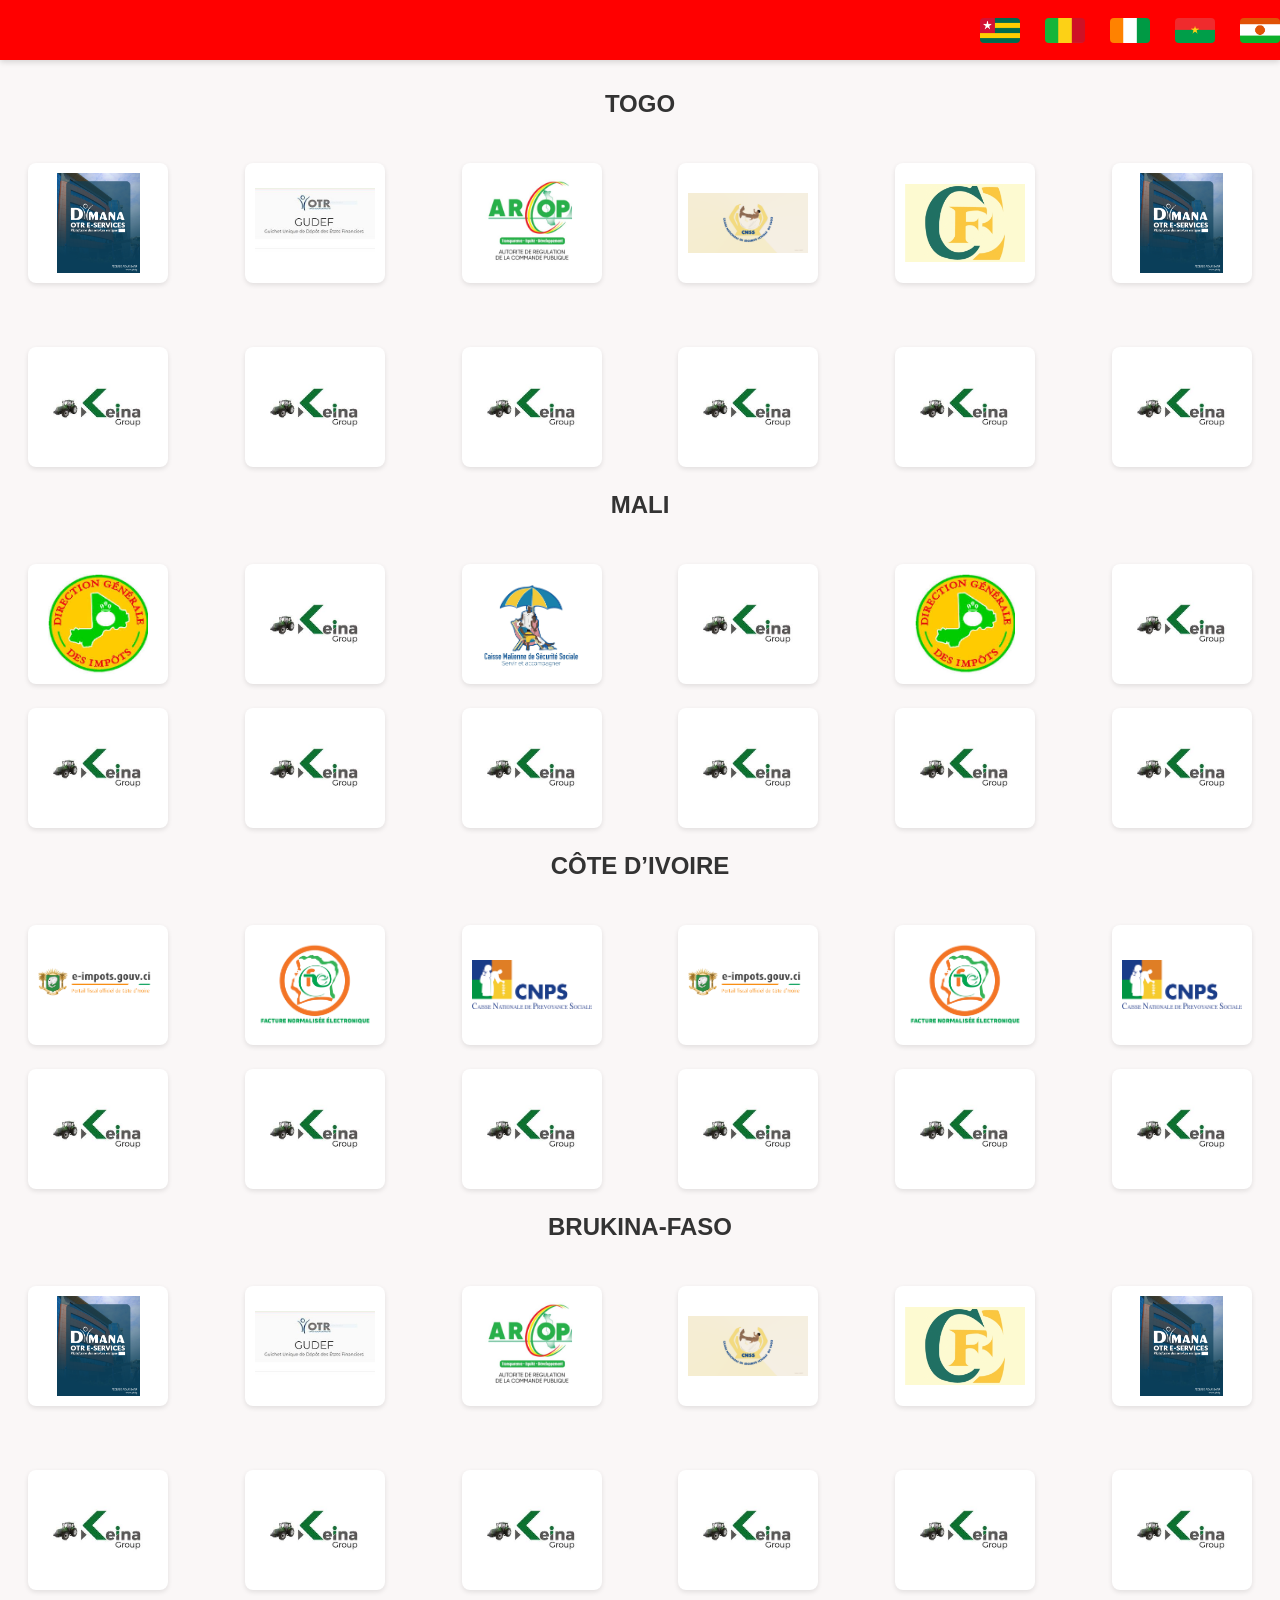
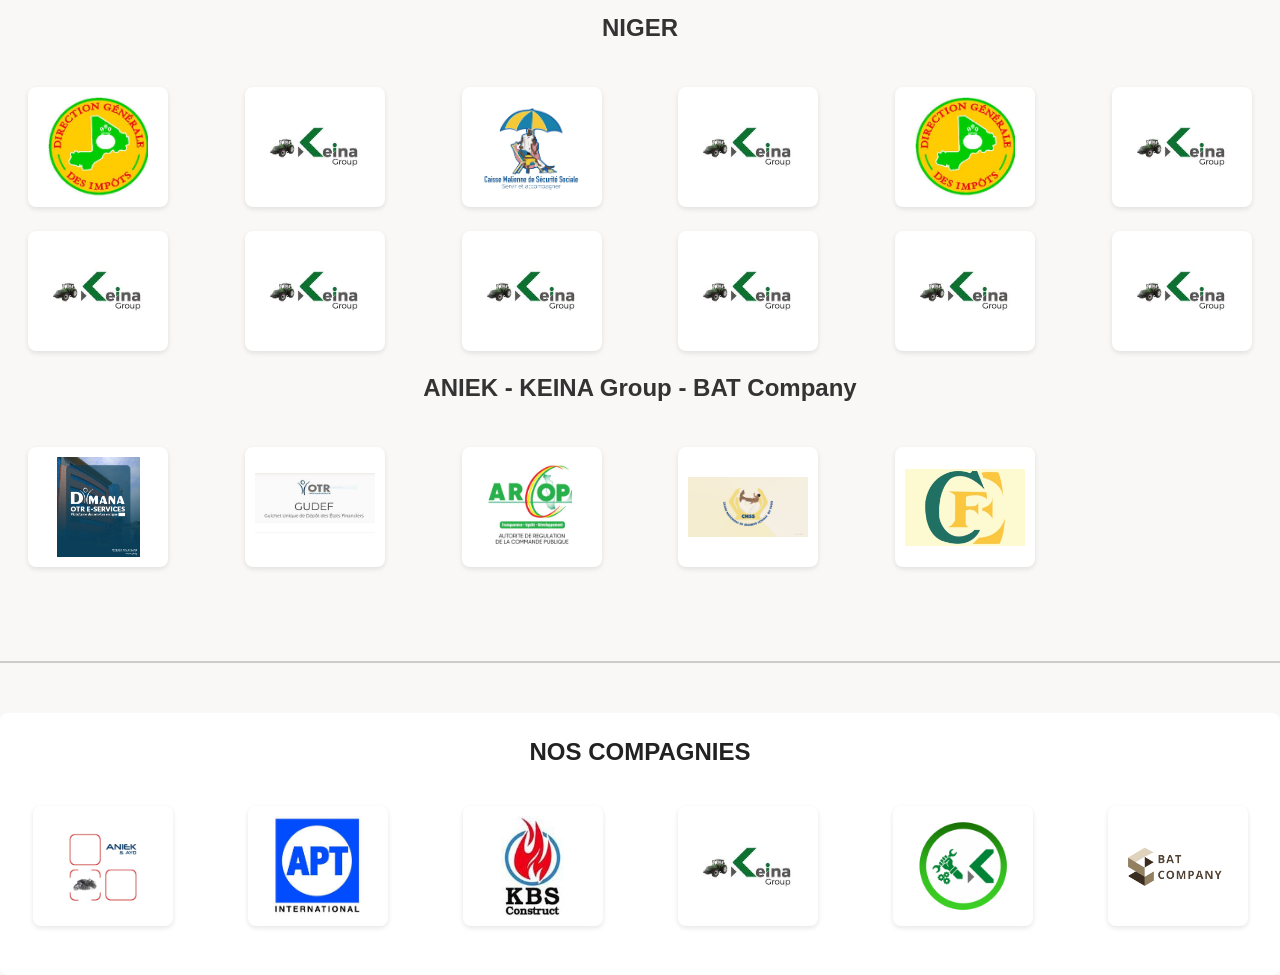
==== public/index.html @ 9acc93b3 "Ajout du dossier public" ====
<!DOCTYPE html>
<html lang="fr">
<head>
    <meta charset="UTF-8">
    <meta name="viewport" content="width=device-width, initial-scale=1.0">
    <title>ANIEK Group Services</title>
    <link rel="stylesheet" href="styles.css">
    <link rel="preconnect" href="https://fonts.googleapis.com">
   <link rel="preconnect" href="https://fonts.gstatic.com" crossorigin>
   <link href="https://fonts.googleapis.com/css2?family=Manrope:wght@200..800&family=Montserrat:ital,wght@0,100..900;1,100..900&display=swap" 
      rel="stylesheet">
</head>
<body>
    <nav class="nav_menu">
        <ul>
            
            <li><a href="#" onclick="showSection('togo')" title="Afficher les services au Togo" aria-label="Togo"><img src="image/togo.png" alt="TOGO" class="flag"></a></li>
            <li><a href="#" onclick="showSection('mali')" title="Afficher les services au Mali" aria-label="Mali"><img src="image/drapoMali.png" alt="MALI" class="flag"></a></li>
            <li><a href="#" onclick="showSection('cote-d-ivoire')" title="Afficher les services en Côte d'Ivoire" aria-label="Côte d'Ivoire"> <img src="image/CI.png" alt="CÔTE D’IVOIRE" class="flag"></a></li>
            <li><a href="#" onclick="showSection('brukina-faso')" title="Afficher les services au brukina-faso" aria-label="brukina-faso"><img src="image/burkina-faso.jpg" alt="burkina-faso" class="flag"></a></li>
            <li><a href="#" onclick="showSection('niger')" title="Afficher les services au niger" aria-label="niger"><img src="image/niger.jpg" alt="niger" class="flag"></a></li>
            
        </ul>
    </nav>
      <main>

    
    <!-- Vue d'ensemble -->
    <section id="overview" class="country">
         <h2>TOGO</h2>
            <div class="companies">
                
            <div class="service">
                <a href="https://dimana.otr.tg/ETaxe/faces/authentification?_adf.ctrl-state=16erzj2ztf_3" target="_blank"><img src="image/img1.png" 
                    alt="OTR DIMANA" title="Accéder au portail OTR DIMANA"></a></div>
               
                <div class="service">
                    <a href="https://gudef.otr.tg/" target="_blank"> <img src="image/gudef.jpg" 
                        alt="OTR GUDEF" title="Accéder au portail de GUDEF"> </a>
                </div>
                
                <div class="service">
                    <a href="https://passe.arcop.tg/publics/lite-egp" target="_blank"><img src="image/arcop.jpg" 
                        alt="ARCOP" title="Accéder au portail d'ARCOP"></a>
                </div>
                
                <div class="service">
                    <a href="https://services.cnss.tg/services/login" target="_blank">
                        <img src="image/cnss.png" alt="CNSS" title="Accéder au portail de la CNSS"></a>
                </div>
                
                <div class="service">
                    <a href="https://www.cfetogo.tg/portail_cfe.html" target="_blank">
                        <img src="image/cfe.png" alt="CFE" title="Accéder au portail du CFE" ></a>
                </div>
                
                <div class="service">
                    <a href="https://dimana.otr.tg/ETaxe/faces/authentification?_adf.ctrl-state=16erzj2ztf_3" target="_blank"><img src="image/img1.png" alt="OTR DIMANA"></a>
                </div>
                
                <div class="company">
                    <a href="https://www.keinagroup.com/" target="_blank"><img src="image/keinagroup.jpeg" alt="GMS"></a>
                </div>
               <div class="company">
                    <a href="https://www.keinagroup.com/" target="_blank"><img src="image/keinagroup.jpeg" alt="GMS"></a>
                </div>
                
               <div class="company">
                    <a href="https://www.keinagroup.com/" target="_blank"><img src="image/keinagroup.jpeg" alt="GMS"></a>
                </div>
                <div class="company">
                    <a href="https://www.keinagroup.com/" target="_blank"><img src="image/keinagroup.jpeg" alt="GMS"></a>
                </div>
                 <div class="company">
                    <a href="https://www.keinagroup.com/" target="_blank"><img src="image/keinagroup.jpeg" alt="GMS"></a>
                </div>
                
                <div class="company">
                    <a href="https://www.keinagroup.com/" target="_blank"><img src="image/keinagroup.jpeg" alt="GMS"></a>
                </div>
            </div>

          <h2>MALI</h2>
            <div class="companies">
                <div class="company">
                    <a href="https://www.dgi.gouv.ml/" target="_blank"> <img src="image/dgi_mali.jpeg" alt="DGI Mali" 
                        title="Accéder au portail OTR DIMANA"></a>
                </div>

                <div class="company">
                    <a href="https://www.keinagroup.com/" target="_blank"><img src="image/keinagroup.jpeg" alt="GMS"></a>
                </div>
                
                <div class="company">
                    <a href="https://www.dgi.gouv.ml/" target="_blank"><img src="image/cmss.png" alt="cmss"></a>
                </div>
                
                <div class="company">
                    <a href="https://www.keinagroup.com/" target="_blank"><img src="image/keinagroup.jpeg" alt="GMS"></a>
                </div>
                
                <div class="company">
                    <a href="https://www.dgi.gouv.ml/" target="_blank"><img src="image/dgi_mali.jpeg" alt="DGI Mali"></a>
                </div>
                
                <div class="company">
                    <a href="https://www.keinagroup.com/" target="_blank"><img src="image/keinagroup.jpeg" alt="GMS"></a>
                </div>
               
                <div class="company">
                    <a href="https://www.keinagroup.com/" target="_blank"><img src="image/keinagroup.jpeg" alt="GMS"></a>
                </div>
               <div class="company">
                    <a href="https://www.keinagroup.com/" target="_blank"><img src="image/keinagroup.jpeg" alt="GMS"></a>
                </div>
                
               <div class="company">
                    <a href="https://www.keinagroup.com/" target="_blank"><img src="image/keinagroup.jpeg" alt="GMS"></a>
                </div>
                <div class="company">
                    <a href="https://www.keinagroup.com/" target="_blank"><img src="image/keinagroup.jpeg" alt="GMS"></a>
                </div>
                 <div class="company">
                    <a href="https://www.keinagroup.com/" target="_blank"><img src="image/keinagroup.jpeg" alt="GMS"></a>
                </div>
                
                <div class="company">
                    <a href="https://www.keinagroup.com/" target="_blank"><img src="image/keinagroup.jpeg" alt="GMS"></a>
                </div>
            </div>

         <h2>CÔTE D’IVOIRE</h2>
            <div class="companies">
                <div class="company">
                    <a href="https://e-impots.gouv.ci/" target="_blank"><img src="image/e-impots.png"
                         alt="DGI"></a>
                </div>
                <div class="company">
                    <a href="https://www.services.fne.dgi.gouv.ci/fr/login" target="_blank"><img src="image/fne.png" alt="FNE"></a>
                </div>
                <div class="company">
                    <a href="https://e.cnps.ci/" target="_blank"><img src="image/cnss.ci.png" alt="CNSS"></a>
                </div>
                <div class="company">
                    <a href="https://e-impots.gouv.ci/" target="_blank"><img src="image/e-impots.png" alt="DGI"></a>
                </div>
                <div class="company">
                    <a href="https://www.services.fne.dgi.gouv.ci/fr/login" target="_blank"><img src="image/fne.png" alt="FNE"></a>
                </div>
                <div class="company">
                    <a href="https://e.cnps.ci/" target="_blank"><img src="image/cnss.ci.png" alt="CNSS"></a>
                </div>
                 <div class="company">
                    <a href="https://www.keinagroup.com/" target="_blank"><img src="image/keinagroup.jpeg" alt="GMS"></a>
                </div>
               <div class="company">
                    <a href="https://www.keinagroup.com/" target="_blank"><img src="image/keinagroup.jpeg" alt="GMS"></a>
                </div>
                
               <div class="company">
                    <a href="https://www.keinagroup.com/" target="_blank"><img src="image/keinagroup.jpeg" alt="GMS"></a>
                </div>
                <div class="company">
                    <a href="https://www.keinagroup.com/" target="_blank"><img src="image/keinagroup.jpeg" alt="GMS"></a>
                </div>
                 <div class="company">
                    <a href="https://www.keinagroup.com/" target="_blank"><img src="image/keinagroup.jpeg" alt="GMS"></a>
                </div>
                
                <div class="company">
                    <a href="https://www.keinagroup.com/" target="_blank"><img src="image/keinagroup.jpeg" alt="GMS"></a>
                </div>
            </div>

             <h2>BRUKINA-FASO</h2>
            <div class="companies">
                
            <div class="service">
                <a href="https://dimana.otr.tg/ETaxe/faces/authentification?_adf.ctrl-state=16erzj2ztf_3" target="_blank"><img src="image/img1.png" 
                    alt="OTR DIMANA" title="Accéder au portail OTR DIMANA"></a></div>
               
                <div class="service">
                    <a href="https://gudef.otr.tg/" target="_blank"> <img src="image/gudef.jpg" 
                        alt="OTR GUDEF" title="Accéder au portail de GUDEF"> </a>
                </div>
                
                <div class="service">
                    <a href="https://passe.arcop.tg/publics/lite-egp" target="_blank"><img src="image/arcop.jpg" 
                        alt="ARCOP" title="Accéder au portail d'ARCOP"></a>
                </div>
                
                <div class="service">
                    <a href="https://services.cnss.tg/services/login" target="_blank">
                        <img src="image/cnss.png" alt="CNSS" title="Accéder au portail de la CNSS"></a>
                </div>
                
                <div class="service">
                    <a href="https://www.cfetogo.tg/portail_cfe.html" target="_blank">
                        <img src="image/cfe.png" alt="CFE" title="Accéder au portail du CFE" ></a>
                </div>
                
                <div class="service">
                    <a href="https://dimana.otr.tg/ETaxe/faces/authentification?_adf.ctrl-state=16erzj2ztf_3" target="_blank"><img src="image/img1.png" alt="OTR DIMANA"></a>
                </div>
                
                <div class="company">
                    <a href="https://www.keinagroup.com/" target="_blank"><img src="image/keinagroup.jpeg" alt="GMS"></a>
                </div>
               <div class="company">
                    <a href="https://www.keinagroup.com/" target="_blank"><img src="image/keinagroup.jpeg" alt="GMS"></a>
                </div>
                
               <div class="company">
                    <a href="https://www.keinagroup.com/" target="_blank"><img src="image/keinagroup.jpeg" alt="GMS"></a>
                </div>
                <div class="company">
                    <a href="https://www.keinagroup.com/" target="_blank"><img src="image/keinagroup.jpeg" alt="GMS"></a>
                </div>
                 <div class="company">
                    <a href="https://www.keinagroup.com/" target="_blank"><img src="image/keinagroup.jpeg" alt="GMS"></a>
                </div>
                
                <div class="company">
                    <a href="https://www.keinagroup.com/" target="_blank"><img src="image/keinagroup.jpeg" alt="GMS"></a>
                </div>
            </div>

             <h2>NIGER</h2>
            <div class="companies">
                <div class="company">
                    <a href="https://www.dgi.gouv.ml/" target="_blank"> <img src="image/dgi_mali.jpeg" alt="DGI Mali" 
                        title="Accéder au portail OTR DIMANA"></a>
                </div>

                <div class="company">
                    <a href="https://www.keinagroup.com/" target="_blank"><img src="image/keinagroup.jpeg" alt="GMS"></a>
                </div>
                
                <div class="company">
                    <a href="https://www.dgi.gouv.ml/" target="_blank"><img src="image/cmss.png" alt="cmss"></a>
                </div>
                
                <div class="company">
                    <a href="https://www.keinagroup.com/" target="_blank"><img src="image/keinagroup.jpeg" alt="GMS"></a>
                </div>
                
                <div class="company">
                    <a href="https://www.dgi.gouv.ml/" target="_blank"><img src="image/dgi_mali.jpeg" alt="DGI Mali"></a>
                </div>
                
                <div class="company">
                    <a href="https://www.keinagroup.com/" target="_blank"><img src="image/keinagroup.jpeg" alt="GMS"></a>
                </div>
               
                <div class="company">
                    <a href="https://www.keinagroup.com/" target="_blank"><img src="image/keinagroup.jpeg" alt="GMS"></a>
                </div>
               <div class="company">
                    <a href="https://www.keinagroup.com/" target="_blank"><img src="image/keinagroup.jpeg" alt="GMS"></a>
                </div>
                
               <div class="company">
                    <a href="https://www.keinagroup.com/" target="_blank"><img src="image/keinagroup.jpeg" alt="GMS"></a>
                </div>
                <div class="company">
                    <a href="https://www.keinagroup.com/" target="_blank"><img src="image/keinagroup.jpeg" alt="GMS"></a>
                </div>
                 <div class="company">
                    <a href="https://www.keinagroup.com/" target="_blank"><img src="image/keinagroup.jpeg" alt="GMS"></a>
                </div>
                
                <div class="company">
                    <a href="https://www.keinagroup.com/" target="_blank"><img src="image/keinagroup.jpeg" alt="GMS"></a>
                </div>
            </div>

         <h2>ANIEK - KEINA Group - BAT Company</h2>
            <div class="services">
                <div class="service"><img src="image/img1.png" alt="OTR DIMANA"></div>
                <div class="service"><img src="image/gudef.jpg" alt="OTR GUDEF"></div>
                <div class="service"><img src="image/arcop.jpg" alt="DRCUP"></div>
                <div class="service"><img src="image/cnss.png" alt="CNSS"></div>
                <div class="service"><img src="image/cfe.png" alt="CFE"></div>
            </div>
    </section>

    <!-- Section Togo -->
    <section id="togo" class="country" style="display: none;">
        <h2>TOGO</h2>
            <div class="companies">
                
            <div class="service">
                <a href="https://dimana.otr.tg/ETaxe/faces/authentification?_adf.ctrl-state=16erzj2ztf_3" target="_blank"><img src="image/img1.png" 
                    alt="OTR DIMANA" title="Accéder au portail OTR DIMANA"></a></div>
               
                <div class="service">
                    <a href="https://gudef.otr.tg/" target="_blank"> <img src="image/gudef.jpg" 
                        alt="OTR GUDEF" title="Accéder au portail de GUDEF"> </a>
                </div>
                
                <div class="service">
                    <a href="https://passe.arcop.tg/publics/lite-egp" target="_blank"><img src="image/arcop.jpg" 
                        alt="ARCOP" title="Accéder au portail d'ARCOP"></a>
                </div>
                
                <div class="service">
                    <a href="https://services.cnss.tg/services/login" target="_blank">
                        <img src="image/cnss.png" alt="CNSS" title="Accéder au portail de la CNSS"></a>
                </div>
                
                <div class="service">
                    <a href="https://www.cfetogo.tg/portail_cfe.html" target="_blank">
                        <img src="image/cfe.png" alt="CFE" title="Accéder au portail du CFE" ></a>
                </div>
                
                <div class="service">
                    <a href="https://dimana.otr.tg/ETaxe/faces/authentification?_adf.ctrl-state=16erzj2ztf_3" target="_blank"><img src="image/img1.png" alt="OTR DIMANA"></a>
                </div>
                
                <div class="company">
                    <a href="https://www.keinagroup.com/" target="_blank"><img src="image/keinagroup.jpeg" alt="GMS"></a>
                </div>
               <div class="company">
                    <a href="https://www.keinagroup.com/" target="_blank"><img src="image/keinagroup.jpeg" alt="GMS"></a>
                </div>
                
               <div class="company">
                    <a href="https://www.keinagroup.com/" target="_blank"><img src="image/keinagroup.jpeg" alt="GMS"></a>
                </div>
                <div class="company">
                    <a href="https://www.keinagroup.com/" target="_blank"><img src="image/keinagroup.jpeg" alt="GMS"></a>
                </div>
                 <div class="company">
                    <a href="https://www.keinagroup.com/" target="_blank"><img src="image/keinagroup.jpeg" alt="GMS"></a>
                </div>
                
                <div class="company">
                    <a href="https://www.keinagroup.com/" target="_blank"><img src="image/keinagroup.jpeg" alt="GMS"></a>
                </div>
            </div>
    </section>

    <!-- Section Mali -->
    <section id="mali" class="country" style="display: none;">
          <h2>MALI</h2>
            <div class="companies">
                <div class="company">
                    <a href="https://www.dgi.gouv.ml/" target="_blank"> <img src="image/dgi_mali.jpeg" alt="DGI Mali" 
                        title="Accéder au portail OTR DIMANA"></a>
                </div>

                <div class="company">
                    <a href="https://www.keinagroup.com/" target="_blank"><img src="image/keinagroup.jpeg" alt="GMS"></a>
                </div>
                
                <div class="company">
                    <a href="https://www.dgi.gouv.ml/" target="_blank"><img src="image/cmss.png" alt="cmss"></a>
                </div>
                
                <div class="company">
                    <a href="https://www.keinagroup.com/" target="_blank"><img src="image/keinagroup.jpeg" alt="GMS"></a>
                </div>
                
                <div class="company">
                    <a href="https://www.dgi.gouv.ml/" target="_blank"><img src="image/dgi_mali.jpeg" alt="DGI Mali"></a>
                </div>
                
                <div class="company">
                    <a href="https://www.keinagroup.com/" target="_blank"><img src="image/keinagroup.jpeg" alt="GMS"></a>
                </div>
               
                <div class="company">
                    <a href="https://www.keinagroup.com/" target="_blank"><img src="image/keinagroup.jpeg" alt="GMS"></a>
                </div>
               <div class="company">
                    <a href="https://www.keinagroup.com/" target="_blank"><img src="image/keinagroup.jpeg" alt="GMS"></a>
                </div>
                
               <div class="company">
                    <a href="https://www.keinagroup.com/" target="_blank"><img src="image/keinagroup.jpeg" alt="GMS"></a>
                </div>
                <div class="company">
                    <a href="https://www.keinagroup.com/" target="_blank"><img src="image/keinagroup.jpeg" alt="GMS"></a>
                </div>
                 <div class="company">
                    <a href="https://www.keinagroup.com/" target="_blank"><img src="image/keinagroup.jpeg" alt="GMS"></a>
                </div>
                
                <div class="company">
                    <a href="https://www.keinagroup.com/" target="_blank"><img src="image/keinagroup.jpeg" alt="GMS"></a>
                </div>
            </div>
    </section>

    <!-- Section Côte d'Ivoire -->
    <section id="cote-d-ivoire" class="country" style="display: none;">
         <h2>CÔTE D’IVOIRE</h2>
            <div class="companies">
                <div class="company">
                    <a href="https://e-impots.gouv.ci/" target="_blank"><img src="image/e-impots.png"
                         alt="DGI"></a>
                </div>
                <div class="company">
                    <a href="https://www.services.fne.dgi.gouv.ci/fr/login" target="_blank"><img src="image/fne.png" alt="FNE"></a>
                </div>
                <div class="company">
                    <a href="https://e.cnps.ci/" target="_blank"><img src="image/cnss.ci.png" alt="CNSS"></a>
                </div>
                <div class="company">
                    <a href="https://e-impots.gouv.ci/" target="_blank"><img src="image/e-impots.png" alt="DGI"></a>
                </div>
                <div class="company">
                    <a href="https://www.services.fne.dgi.gouv.ci/fr/login" target="_blank"><img src="image/fne.png" alt="FNE"></a>
                </div>
                <div class="company">
                    <a href="https://e.cnps.ci/" target="_blank"><img src="image/cnss.ci.png" alt="CNSS"></a>
                </div>
                 <div class="company">
                    <a href="https://www.keinagroup.com/" target="_blank"><img src="image/keinagroup.jpeg" alt="GMS"></a>
                </div>
               <div class="company">
                    <a href="https://www.keinagroup.com/" target="_blank"><img src="image/keinagroup.jpeg" alt="GMS"></a>
                </div>
                
               <div class="company">
                    <a href="https://www.keinagroup.com/" target="_blank"><img src="image/keinagroup.jpeg" alt="GMS"></a>
                </div>
                <div class="company">
                    <a href="https://www.keinagroup.com/" target="_blank"><img src="image/keinagroup.jpeg" alt="GMS"></a>
                </div>
                 <div class="company">
                    <a href="https://www.keinagroup.com/" target="_blank"><img src="image/keinagroup.jpeg" alt="GMS"></a>
                </div>
                
                <div class="company">
                    <a href="https://www.keinagroup.com/" target="_blank"><img src="image/keinagroup.jpeg" alt="GMS"></a>
                </div>
            </div>

    </section>

    <!-- Section brukina-faso -->
    <section id="brukina-faso" class="country" style="display: none;">
          <h2>BRUKINA-FASO</h2>
            <div class="companies">
                <div class="company">
                    <a href="https://www.dgi.gouv.ml/" target="_blank"> <img src="image/dgi_mali.jpeg" alt="DGI Mali" 
                        title="Accéder au portail OTR DIMANA"></a>
                </div>

                <div class="company">
                    <a href="https://www.keinagroup.com/" target="_blank"><img src="image/keinagroup.jpeg" alt="GMS"></a>
                </div>
                
                <div class="company">
                    <a href="https://www.dgi.gouv.ml/" target="_blank"><img src="image/cmss.png" alt="cmss"></a>
                </div>
                
                <div class="company">
                    <a href="https://www.keinagroup.com/" target="_blank"><img src="image/keinagroup.jpeg" alt="GMS"></a>
                </div>
                
                <div class="company">
                    <a href="https://www.dgi.gouv.ml/" target="_blank"><img src="image/dgi_mali.jpeg" alt="DGI Mali"></a>
                </div>
                
                <div class="company">
                    <a href="https://www.keinagroup.com/" target="_blank"><img src="image/keinagroup.jpeg" alt="GMS"></a>
                </div>
               
                <div class="company">
                    <a href="https://www.keinagroup.com/" target="_blank"><img src="image/keinagroup.jpeg" alt="GMS"></a>
                </div>
               <div class="company">
                    <a href="https://www.keinagroup.com/" target="_blank"><img src="image/keinagroup.jpeg" alt="GMS"></a>
                </div>
                
               <div class="company">
                    <a href="https://www.keinagroup.com/" target="_blank"><img src="image/keinagroup.jpeg" alt="GMS"></a>
                </div>
                <div class="company">
                    <a href="https://www.keinagroup.com/" target="_blank"><img src="image/keinagroup.jpeg" alt="GMS"></a>
                </div>
                 <div class="company">
                    <a href="https://www.keinagroup.com/" target="_blank"><img src="image/keinagroup.jpeg" alt="GMS"></a>
                </div>
                
                <div class="company">
                    <a href="https://www.keinagroup.com/" target="_blank"><img src="image/keinagroup.jpeg" alt="GMS"></a>
                </div>
            </div>
    </section>


     <!-- Section niger -->
    <section id="niger" class="country" style="display: none;">
          <h2>NIGER</h2>
            <div class="companies">
                <div class="company">
                    <a href="https://www.dgi.gouv.ml/" target="_blank"> <img src="image/dgi_mali.jpeg" alt="DGI Mali" 
                        title="Accéder au portail OTR DIMANA"></a>
                </div>

                <div class="company">
                    <a href="https://www.keinagroup.com/" target="_blank"><img src="image/keinagroup.jpeg" alt="GMS"></a>
                </div>
                
                <div class="company">
                    <a href="https://www.dgi.gouv.ml/" target="_blank"><img src="image/cmss.png" alt="cmss"></a>
                </div>
                
                <div class="company">
                    <a href="https://www.keinagroup.com/" target="_blank"><img src="image/keinagroup.jpeg" alt="GMS"></a>
                </div>
                
                <div class="company">
                    <a href="https://www.dgi.gouv.ml/" target="_blank"><img src="image/dgi_mali.jpeg" alt="DGI Mali"></a>
                </div>
                
                <div class="company">
                    <a href="https://www.keinagroup.com/" target="_blank"><img src="image/keinagroup.jpeg" alt="GMS"></a>
                </div>
               
                <div class="company">
                    <a href="https://www.keinagroup.com/" target="_blank"><img src="image/keinagroup.jpeg" alt="GMS"></a>
                </div>
               <div class="company">
                    <a href="https://www.keinagroup.com/" target="_blank"><img src="image/keinagroup.jpeg" alt="GMS"></a>
                </div>
                
               <div class="company">
                    <a href="https://www.keinagroup.com/" target="_blank"><img src="image/keinagroup.jpeg" alt="GMS"></a>
                </div>
                <div class="company">
                    <a href="https://www.keinagroup.com/" target="_blank"><img src="image/keinagroup.jpeg" alt="GMS"></a>
                </div>
                 <div class="company">
                    <a href="https://www.keinagroup.com/" target="_blank"><img src="image/keinagroup.jpeg" alt="GMS"></a>
                </div>
                
                <div class="company">
                    <a href="https://www.keinagroup.com/" target="_blank"><img src="image/keinagroup.jpeg" alt="GMS"></a>
                </div>
            </div>
    </section>


    <!-- Section ANIEK -->
    <section id="aniek" class="country last-country" style="display: none;">
        <h2>ANIEK - KEINA Group - BAT Company</h2>
            <div class="services">
                <div class="service"><img src="image/img1.png" alt="OTR DIMANA"></div>
                <div class="service"><img src="image/gudef.jpg" alt="OTR GUDEF"></div>
                <div class="service"><img src="image/arcop.jpg" alt="DRCUP"></div>
                <div class="service"><img src="image/cnss.png" alt="CNSS"></div>
                <div class="service"><img src="image/cfe.png" alt="CFE"></div>
            </div>
    </section>

     <section class="enterprise-page">
        <h2>NOS COMPAGNIES </h2>
            <div class="services">
                <div class="service">
                    <a href="https://www.aniekgroup.com/" target="_blank"><img src="image/ANIEKGROUP.webp" alt="ANIEKGROUP"></a></div>

                <div class="service">
                    <a href="https://www.aptint.com/fr" target="_blank"><img src="image/apt.jpeg" alt="APT"></a></div>

                <div class="service">
                    <a href="https://www.companyweb.be/fr/0676771374/kbs-construct" target="_blank"><img src="image/kbsc.jpg" alt="KBSC"></a></div>

                <div class="service">
                    <a href="https://www.keinagroup.com/" target="_blank"><img src="image/keinagroup.jpeg" alt="keinagroup"></a></div>

                <div class="service">
                    <a href="https://" target="_blank"><img src="image/anuba.jpg" alt="ANUBA"></a></div>

                <div class="service">
                    <a href="https://" target="_blank"><img src="image/bat_company.png" alt="Bat Company"></a></div>
            </div>
        </section>
    <script>
        function showSection(sectionId) {
            // Masquer toutes les sections
            document.querySelectorAll('.country').forEach(section => {
                section.style.display = 'none';
            });
            // Afficher la section sélectionnée
            document.getElementById(sectionId).style.display = 'block';
        }

        // Afficher la vue d'ensemble par défaut
        showSection('overview');
    </script>
    </main>
</body>
</html>
---- public/styles.css ----
body {
  font-family: 'Segoe UI', Tahoma, Verdana, sans-serif;
  margin: 0; /* supprime les marges par défaut */
  background: #FAF7F7; /* couleur de fond */
  color: #222;
  padding-top: 70px; /* espace pour laisser passer la nav */
}

h1, h2 {
  text-align: center;
  margin-bottom: 40px;
}

/* Navigation */
.nav_menu {
  position: fixed;        /* reste collée en haut */
  top: 0;
  left: 0;
  width: 100%;
  height: 60px;
  background-color: #ff0000; /* fond rouge */
  display: flex;
  justify-content: flex-end; /* centrer les drapeaux */
  align-items: center;
  box-shadow: 0 2px 6px rgba(0,0,0,0.15);
  z-index: 1000;
}

/* Logo entreprise */
.logo img {
  height: 45px; /* taille du logo */
  width: auto;
}

.nav_menu ul {
  list-style: none;
  display: flex;
  gap: 25px; /* espace entre les drapeaux */
  margin: 0;
  padding: 0;
}

.nav_menu li {
  display: inline-block;
}

.nav_menu a {
  display: flex;
  align-items: center;
  justify-content: center;
}

/* Style des drapeaux */
.flag {
  width: 40px;     /* taille uniforme */
  height: 25px;
  object-fit: cover;
  border-radius: 4px;
  transition: transform 0.2s, box-shadow 0.2s;
}

.flag:hover {
  transform: scale(1.15); /* zoom au survol */
  box-shadow: 0 2px 6px rgba(0,0,0,0.25);
}

.service {
  text-align: center;
  margin-bottom: 40px;
}

.country {
  text-align: center;
  margin-bottom: 50px; /* réduit l’espace entre TOGO, MALI, CI */
  padding-bottom: 50px;
  border-bottom: 2px solid #ccc;
}

.country.last-country {
  border-bottom: none !important; /* pas de bordure pour le dernier pays */
}

.country h2 {
  margin-bottom: 45px; /* espace entre titre et logos */
  color: #333;
}

/* Grille pour logos entreprises et services */
.companies, .services {
  display: grid;
  grid-template-columns: repeat(6, 1fr); /* max 6 colonnes */
  gap: 20px; /* espace entre les logos */
  justify-items: center; /* centre chaque logo dans sa cellule */
  align-items: center;
  width: 100%;
}

/* Style logos */
.company img, .service img {
  width: 120px;
  height: 100px;
  object-fit: contain;
  background: #fff;
  padding: 10px;
  border-radius: 8px;
  box-shadow: 0px 2px 5px rgba(0,0,0,0.1);
  cursor: pointer;
  transition: transform 0.2s, box-shadow 0.2s;
}

.company img:hover, .service img:hover {
  transform: scale(1.05);
  box-shadow: 0px 4px 10px rgba(0,0,0,0.2);
}

/* Bloc entreprise */
.enterprise-page {
  margin-top: 0px;
  padding: 5px;
  height: auto;
  background: #fff;
  border-radius: 8px;
}
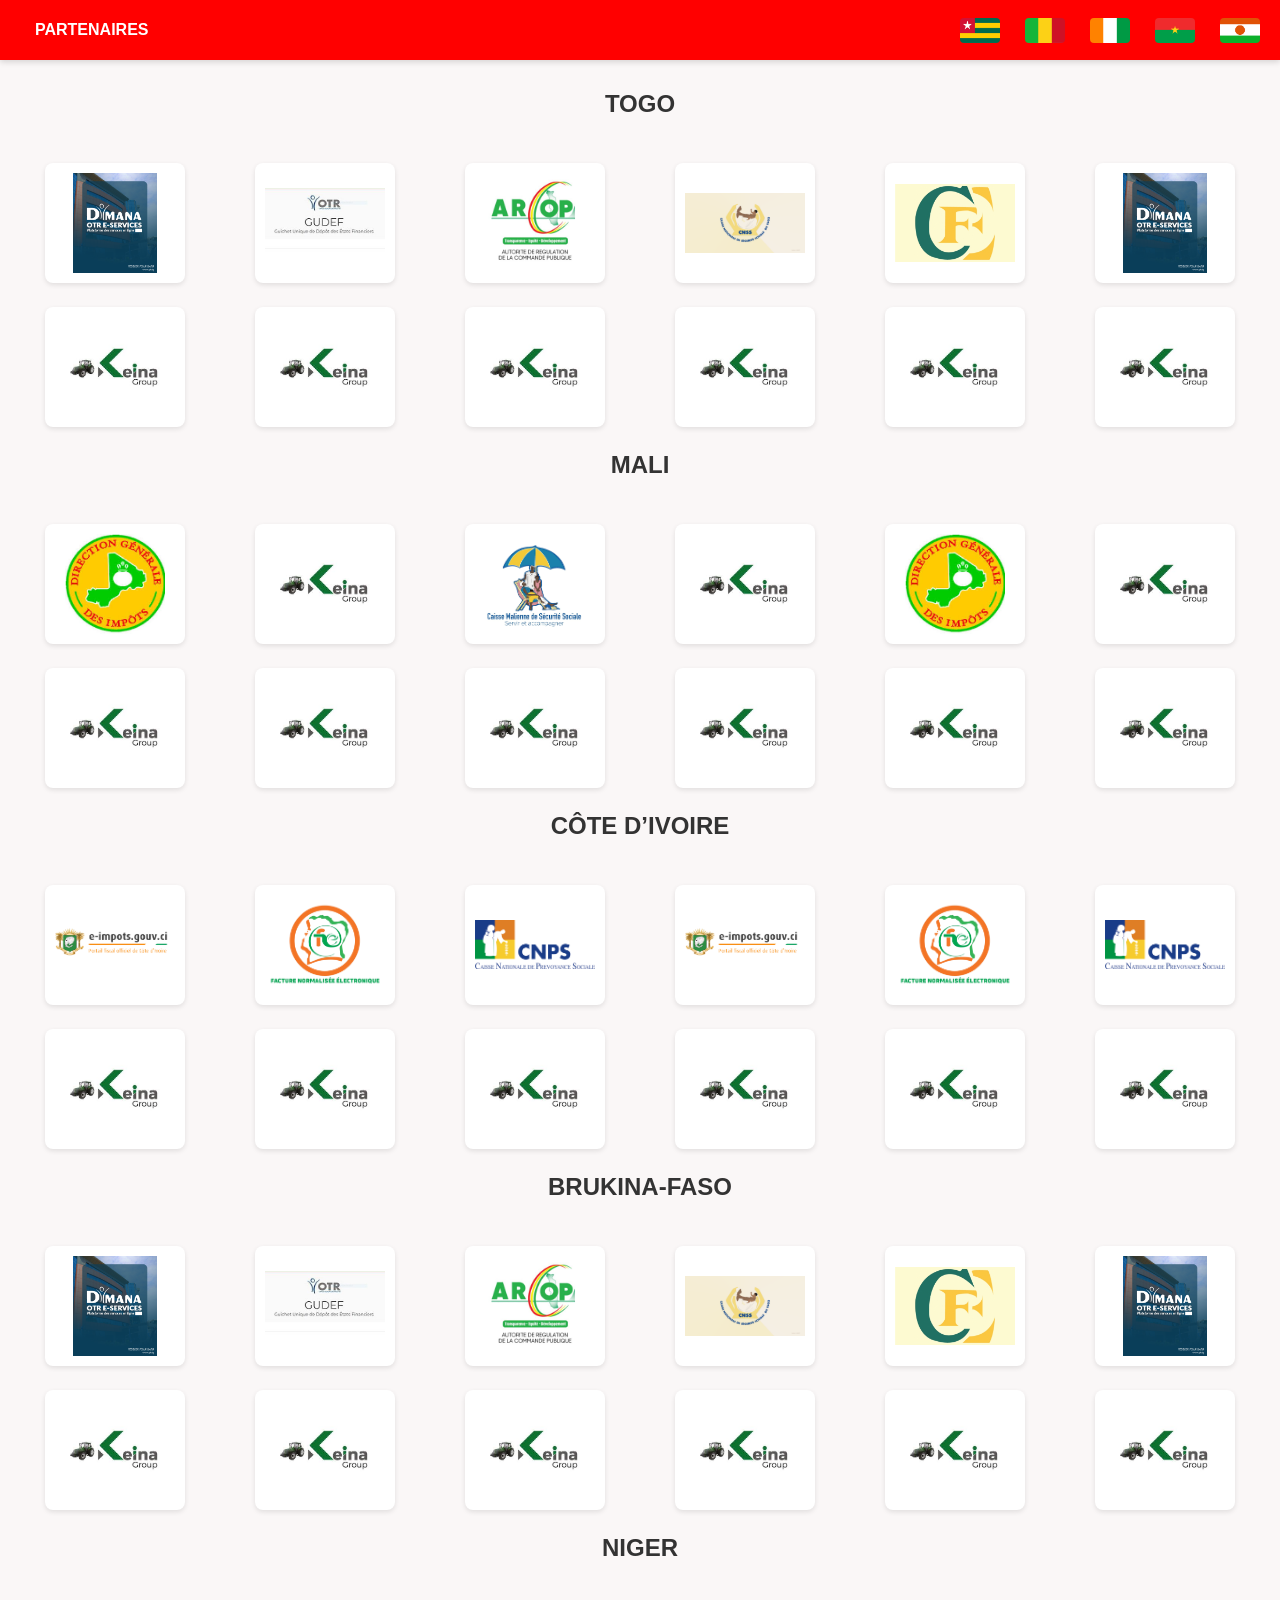
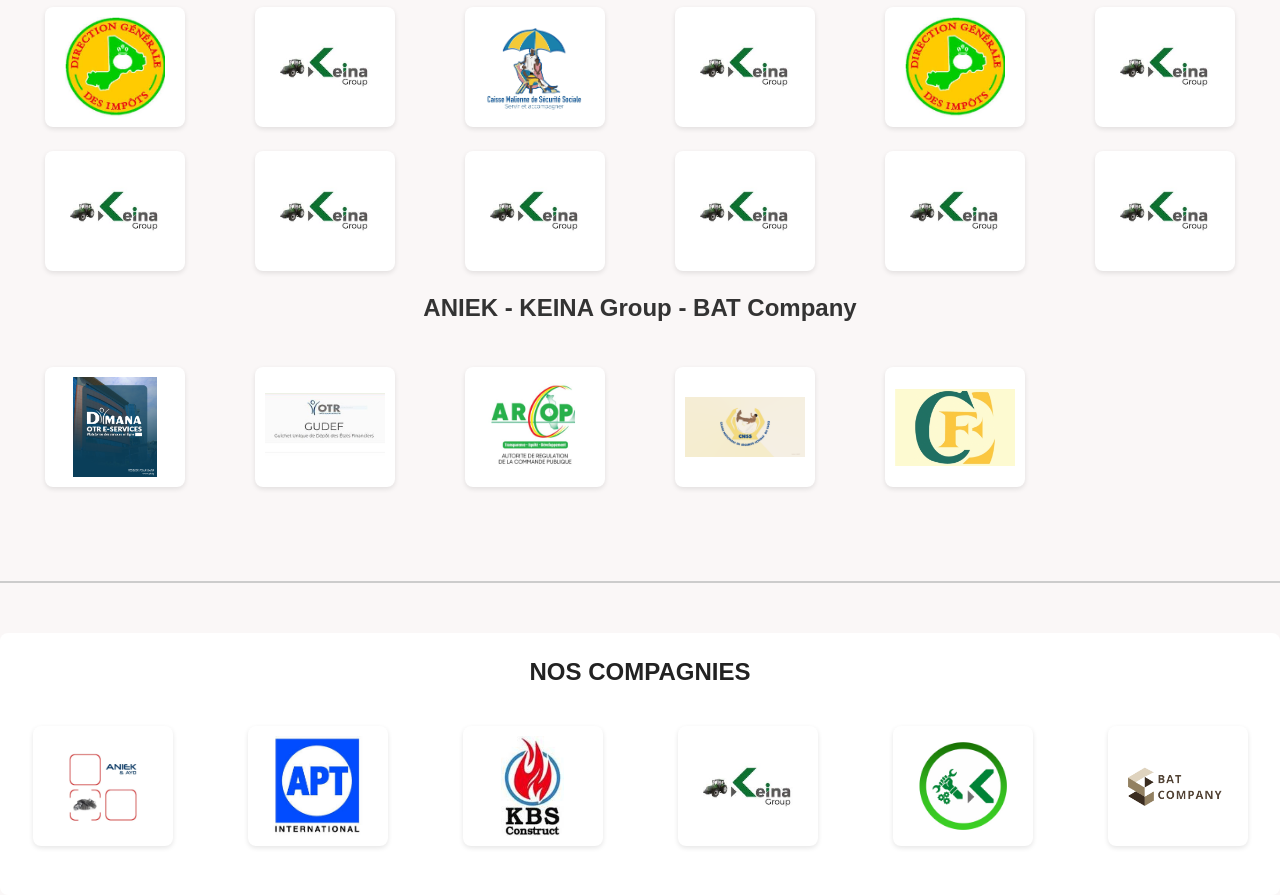
==== commit b3031cbf: "MAJ du site web" ====
--- a/public/index.html
+++ b/public/index.html
@@ -12,6 +12,10 @@
 </head>
 <body>
     <nav class="nav_menu">
+        <div class="partner-link">
+            <a href="partners.php" title="Accès Partenaires" aria-label="Partenaires">PARTENAIRES</a>
+        </div>
+        
         <ul>
             
             <li><a href="#" onclick="showSection('togo')" title="Afficher les services au Togo" aria-label="Togo"><img src="image/togo.png" alt="TOGO" class="flag"></a></li>
@@ -25,36 +29,35 @@
       <main>
 
     
-    <!-- Vue d'ensemble -->
     <section id="overview" class="country">
          <h2>TOGO</h2>
             <div class="companies">
                 
-            <div class="service">
+            <div class="company">
                 <a href="https://dimana.otr.tg/ETaxe/faces/authentification?_adf.ctrl-state=16erzj2ztf_3" target="_blank"><img src="image/img1.png" 
                     alt="OTR DIMANA" title="Accéder au portail OTR DIMANA"></a></div>
                
-                <div class="service">
+            <div class="company">
                     <a href="https://gudef.otr.tg/" target="_blank"> <img src="image/gudef.jpg" 
                         alt="OTR GUDEF" title="Accéder au portail de GUDEF"> </a>
                 </div>
                 
-                <div class="service">
+            <div class="company">
                     <a href="https://passe.arcop.tg/publics/lite-egp" target="_blank"><img src="image/arcop.jpg" 
                         alt="ARCOP" title="Accéder au portail d'ARCOP"></a>
                 </div>
                 
-                <div class="service">
+            <div class="company">
                     <a href="https://services.cnss.tg/services/login" target="_blank">
                         <img src="image/cnss.png" alt="CNSS" title="Accéder au portail de la CNSS"></a>
                 </div>
                 
-                <div class="service">
+            <div class="company">
                     <a href="https://www.cfetogo.tg/portail_cfe.html" target="_blank">
                         <img src="image/cfe.png" alt="CFE" title="Accéder au portail du CFE" ></a>
                 </div>
                 
-                <div class="service">
+            <div class="company">
                     <a href="https://dimana.otr.tg/ETaxe/faces/authentification?_adf.ctrl-state=16erzj2ztf_3" target="_blank"><img src="image/img1.png" alt="OTR DIMANA"></a>
                 </div>
                 
@@ -175,31 +178,31 @@
              <h2>BRUKINA-FASO</h2>
             <div class="companies">
                 
-            <div class="service">
+            <div class="company">
                 <a href="https://dimana.otr.tg/ETaxe/faces/authentification?_adf.ctrl-state=16erzj2ztf_3" target="_blank"><img src="image/img1.png" 
                     alt="OTR DIMANA" title="Accéder au portail OTR DIMANA"></a></div>
                
-                <div class="service">
+            <div class="company">
                     <a href="https://gudef.otr.tg/" target="_blank"> <img src="image/gudef.jpg" 
                         alt="OTR GUDEF" title="Accéder au portail de GUDEF"> </a>
                 </div>
                 
-                <div class="service">
+            <div class="company">
                     <a href="https://passe.arcop.tg/publics/lite-egp" target="_blank"><img src="image/arcop.jpg" 
                         alt="ARCOP" title="Accéder au portail d'ARCOP"></a>
                 </div>
                 
-                <div class="service">
+            <div class="company">
                     <a href="https://services.cnss.tg/services/login" target="_blank">
                         <img src="image/cnss.png" alt="CNSS" title="Accéder au portail de la CNSS"></a>
                 </div>
                 
-                <div class="service">
+            <div class="company">
                     <a href="https://www.cfetogo.tg/portail_cfe.html" target="_blank">
                         <img src="image/cfe.png" alt="CFE" title="Accéder au portail du CFE" ></a>
                 </div>
                 
-                <div class="service">
+            <div class="company">
                     <a href="https://dimana.otr.tg/ETaxe/faces/authentification?_adf.ctrl-state=16erzj2ztf_3" target="_blank"><img src="image/img1.png" alt="OTR DIMANA"></a>
                 </div>
                 
@@ -284,36 +287,35 @@
             </div>
     </section>
 
-    <!-- Section Togo -->
     <section id="togo" class="country" style="display: none;">
         <h2>TOGO</h2>
             <div class="companies">
                 
-            <div class="service">
+            <div class="company">
                 <a href="https://dimana.otr.tg/ETaxe/faces/authentification?_adf.ctrl-state=16erzj2ztf_3" target="_blank"><img src="image/img1.png" 
                     alt="OTR DIMANA" title="Accéder au portail OTR DIMANA"></a></div>
                
-                <div class="service">
+            <div class="company">
                     <a href="https://gudef.otr.tg/" target="_blank"> <img src="image/gudef.jpg" 
                         alt="OTR GUDEF" title="Accéder au portail de GUDEF"> </a>
                 </div>
                 
-                <div class="service">
+            <div class="company">
                     <a href="https://passe.arcop.tg/publics/lite-egp" target="_blank"><img src="image/arcop.jpg" 
                         alt="ARCOP" title="Accéder au portail d'ARCOP"></a>
                 </div>
                 
-                <div class="service">
+            <div class="company">
                     <a href="https://services.cnss.tg/services/login" target="_blank">
                         <img src="image/cnss.png" alt="CNSS" title="Accéder au portail de la CNSS"></a>
                 </div>
                 
-                <div class="service">
+            <div class="company">
                     <a href="https://www.cfetogo.tg/portail_cfe.html" target="_blank">
                         <img src="image/cfe.png" alt="CFE" title="Accéder au portail du CFE" ></a>
                 </div>
                 
-                <div class="service">
+            <div class="company">
                     <a href="https://dimana.otr.tg/ETaxe/faces/authentification?_adf.ctrl-state=16erzj2ztf_3" target="_blank"><img src="image/img1.png" alt="OTR DIMANA"></a>
                 </div>
                 
@@ -340,7 +342,6 @@
             </div>
     </section>
 
-    <!-- Section Mali -->
     <section id="mali" class="country" style="display: none;">
           <h2>MALI</h2>
             <div class="companies">
@@ -392,7 +393,6 @@
             </div>
     </section>
 
-    <!-- Section Côte d'Ivoire -->
     <section id="cote-d-ivoire" class="country" style="display: none;">
          <h2>CÔTE D’IVOIRE</h2>
             <div class="companies">
@@ -439,10 +439,65 @@
 
     </section>
 
-    <!-- Section brukina-faso -->
     <section id="brukina-faso" class="country" style="display: none;">
           <h2>BRUKINA-FASO</h2>
             <div class="companies">
+                
+            <div class="company">
+                <a href="https://dimana.otr.tg/ETaxe/faces/authentification?_adf.ctrl-state=16erzj2ztf_3" target="_blank"><img src="image/img1.png" 
+                    alt="OTR DIMANA" title="Accéder au portail OTR DIMANA"></a></div>
+               
+            <div class="company">
+                    <a href="https://gudef.otr.tg/" target="_blank"> <img src="image/gudef.jpg" 
+                        alt="OTR GUDEF" title="Accéder au portail de GUDEF"> </a>
+                </div>
+                
+            <div class="company">
+                    <a href="https://passe.arcop.tg/publics/lite-egp" target="_blank"><img src="image/arcop.jpg" 
+                        alt="ARCOP" title="Accéder au portail d'ARCOP"></a>
+                </div>
+                
+            <div class="company">
+                    <a href="https://services.cnss.tg/services/login" target="_blank">
+                        <img src="image/cnss.png" alt="CNSS" title="Accéder au portail de la CNSS"></a>
+                </div>
+                
+            <div class="company">
+                    <a href="https://www.cfetogo.tg/portail_cfe.html" target="_blank">
+                        <img src="image/cfe.png" alt="CFE" title="Accéder au portail du CFE" ></a>
+                </div>
+                
+            <div class="company">
+                    <a href="https://dimana.otr.tg/ETaxe/faces/authentification?_adf.ctrl-state=16erzj2ztf_3" target="_blank"><img src="image/img1.png" alt="OTR DIMANA"></a>
+                </div>
+                
+                <div class="company">
+                    <a href="https://www.keinagroup.com/" target="_blank"><img src="image/keinagroup.jpeg" alt="GMS"></a>
+                </div>
+               <div class="company">
+                    <a href="https://www.keinagroup.com/" target="_blank"><img src="image/keinagroup.jpeg" alt="GMS"></a>
+                </div>
+                
+               <div class="company">
+                    <a href="https://www.keinagroup.com/" target="_blank"><img src="image/keinagroup.jpeg" alt="GMS"></a>
+                </div>
+                <div class="company">
+                    <a href="https://www.keinagroup.com/" target="_blank"><img src="image/keinagroup.jpeg" alt="GMS"></a>
+                </div>
+                 <div class="company">
+                    <a href="https://www.keinagroup.com/" target="_blank"><img src="image/keinagroup.jpeg" alt="GMS"></a>
+                </div>
+                
+                <div class="company">
+                    <a href="https://www.keinagroup.com/" target="_blank"><img src="image/keinagroup.jpeg" alt="GMS"></a>
+                </div>
+            </div>
+    </section>
+
+
+     <section id="niger" class="country" style="display: none;">
+          <h2>NIGER</h2>
+            <div class="companies">
                 <div class="company">
                     <a href="https://www.dgi.gouv.ml/" target="_blank"> <img src="image/dgi_mali.jpeg" alt="DGI Mali" 
                         title="Accéder au portail OTR DIMANA"></a>
@@ -492,63 +547,9 @@
     </section>
 
 
-     <!-- Section niger -->
-    <section id="niger" class="country" style="display: none;">
-          <h2>NIGER</h2>
-            <div class="companies">
-                <div class="company">
-                    <a href="https://www.dgi.gouv.ml/" target="_blank"> <img src="image/dgi_mali.jpeg" alt="DGI Mali" 
-                        title="Accéder au portail OTR DIMANA"></a>
-                </div>
-
-                <div class="company">
-                    <a href="https://www.keinagroup.com/" target="_blank"><img src="image/keinagroup.jpeg" alt="GMS"></a>
-                </div>
-                
-                <div class="company">
-                    <a href="https://www.dgi.gouv.ml/" target="_blank"><img src="image/cmss.png" alt="cmss"></a>
-                </div>
-                
-                <div class="company">
-                    <a href="https://www.keinagroup.com/" target="_blank"><img src="image/keinagroup.jpeg" alt="GMS"></a>
-                </div>
-                
-                <div class="company">
-                    <a href="https://www.dgi.gouv.ml/" target="_blank"><img src="image/dgi_mali.jpeg" alt="DGI Mali"></a>
-                </div>
-                
-                <div class="company">
-                    <a href="https://www.keinagroup.com/" target="_blank"><img src="image/keinagroup.jpeg" alt="GMS"></a>
-                </div>
-               
-                <div class="company">
-                    <a href="https://www.keinagroup.com/" target="_blank"><img src="image/keinagroup.jpeg" alt="GMS"></a>
-                </div>
-               <div class="company">
-                    <a href="https://www.keinagroup.com/" target="_blank"><img src="image/keinagroup.jpeg" alt="GMS"></a>
-                </div>
-                
-               <div class="company">
-                    <a href="https://www.keinagroup.com/" target="_blank"><img src="image/keinagroup.jpeg" alt="GMS"></a>
-                </div>
-                <div class="company">
-                    <a href="https://www.keinagroup.com/" target="_blank"><img src="image/keinagroup.jpeg" alt="GMS"></a>
-                </div>
-                 <div class="company">
-                    <a href="https://www.keinagroup.com/" target="_blank"><img src="image/keinagroup.jpeg" alt="GMS"></a>
-                </div>
-                
-                <div class="company">
-                    <a href="https://www.keinagroup.com/" target="_blank"><img src="image/keinagroup.jpeg" alt="GMS"></a>
-                </div>
-            </div>
-    </section>
-
-
-    <!-- Section ANIEK -->
     <section id="aniek" class="country last-country" style="display: none;">
         <h2>ANIEK - KEINA Group - BAT Company</h2>
-            <div class="services">
+        <div class="services">
                 <div class="service"><img src="image/img1.png" alt="OTR DIMANA"></div>
                 <div class="service"><img src="image/gudef.jpg" alt="OTR GUDEF"></div>
                 <div class="service"><img src="image/arcop.jpg" alt="DRCUP"></div>
@@ -559,7 +560,7 @@
 
      <section class="enterprise-page">
         <h2>NOS COMPAGNIES </h2>
-            <div class="services">
+        <div class="services">
                 <div class="service">
                     <a href="https://www.aniekgroup.com/" target="_blank"><img src="image/ANIEKGROUP.webp" alt="ANIEKGROUP"></a></div>
 
--- a/public/styles.css
+++ b/public/styles.css
@@ -20,10 +20,27 @@
   height: 60px;
   background-color: #ff0000; /* fond rouge */
   display: flex;
-  justify-content: flex-end; /* centrer les drapeaux */
+  /* CORRECTION: pour pousser le lien Partenaires à gauche et les drapeaux à droite */
+  justify-content: space-between; 
   align-items: center;
   box-shadow: 0 2px 6px rgba(0,0,0,0.15);
   z-index: 1000;
+  padding: 0 20px; /* Ajout d'un padding pour le contenu */
+  box-sizing: border-box; /* S'assure que le padding n'augmente pas la largeur totale */
+}
+
+/* Style pour le lien Partenaires */
+.nav_menu .partner-link a {
+    color: white; /* Texte blanc */
+    text-decoration: none;
+    font-weight: bold;
+    padding: 10px 15px;
+    border-radius: 4px;
+    transition: background-color 0.2s;
+}
+
+.nav_menu .partner-link a:hover {
+    background-color: rgba(255, 255, 255, 0.2); /* Léger fond au survol */
 }
 
 /* Logo entreprise */
@@ -74,6 +91,8 @@
   margin-bottom: 50px; /* réduit l’espace entre TOGO, MALI, CI */
   padding-bottom: 50px;
   border-bottom: 2px solid #ccc;
+  padding-left: 20px;
+  padding-right: 20px; /* Assure que les pays ont un padding */
 }
 
 .country.last-country {
@@ -120,4 +139,62 @@
   height: auto;
   background: #fff;
   border-radius: 8px;
+}
+
+/* NOUVEAU: Style de la page Partenaires (connectée) */
+#partners-content {
+    /* Ajout du padding pour que le contenu soit au même niveau que les autres pays */
+    padding-left: 20px;
+    padding-right: 20px;
+}
+
+/* NOUVEAU: Règle pour remonter le titre H2 */
+#partners-content h2 {
+    margin-top: 10px; /* Réduit l'espace au-dessus du titre */
+    margin-bottom: 25px; /* Réduit l'espace entre le titre et les logos */
+}
+
+/* NOUVEAU: Règle pour centrer le bouton de déconnexion */
+#partners-content form {
+    text-align: center; /* Centre le contenu du formulaire (le bouton) */
+    margin-top: 35px; /* Espace après la grille de logos */
+}
+
+/* NOUVEAU: Styles pour le formulaire de connexion (pour que les styles fonctionnent) */
+#partners-login {
+    padding: 100px 20px; 
+    text-align: center;
+}
+
+.login-container {
+    max-width: 400px;
+    margin: 0 auto; 
+    padding: 40px;
+    background: #fff;
+    border-radius: 8px;
+    box-shadow: 0 4px 12px rgba(0,0,0,0.1);
+}
+
+.login-container input[type="password"] {
+    width: 100%;
+    padding: 10px;
+    margin-bottom: 20px;
+    border: 1px solid #ccc;
+    border-radius: 4px;
+    box-sizing: border-box;
+}
+
+.login-container button {
+    background-color: #ff0000;
+    color: white;
+    padding: 10px 20px;
+    border: none;
+    border-radius: 4px;
+    cursor: pointer;
+    font-weight: bold;
+    transition: background-color 0.2s;
+}
+
+.login-container button:hover {
+    background-color: #cc0000;
 }
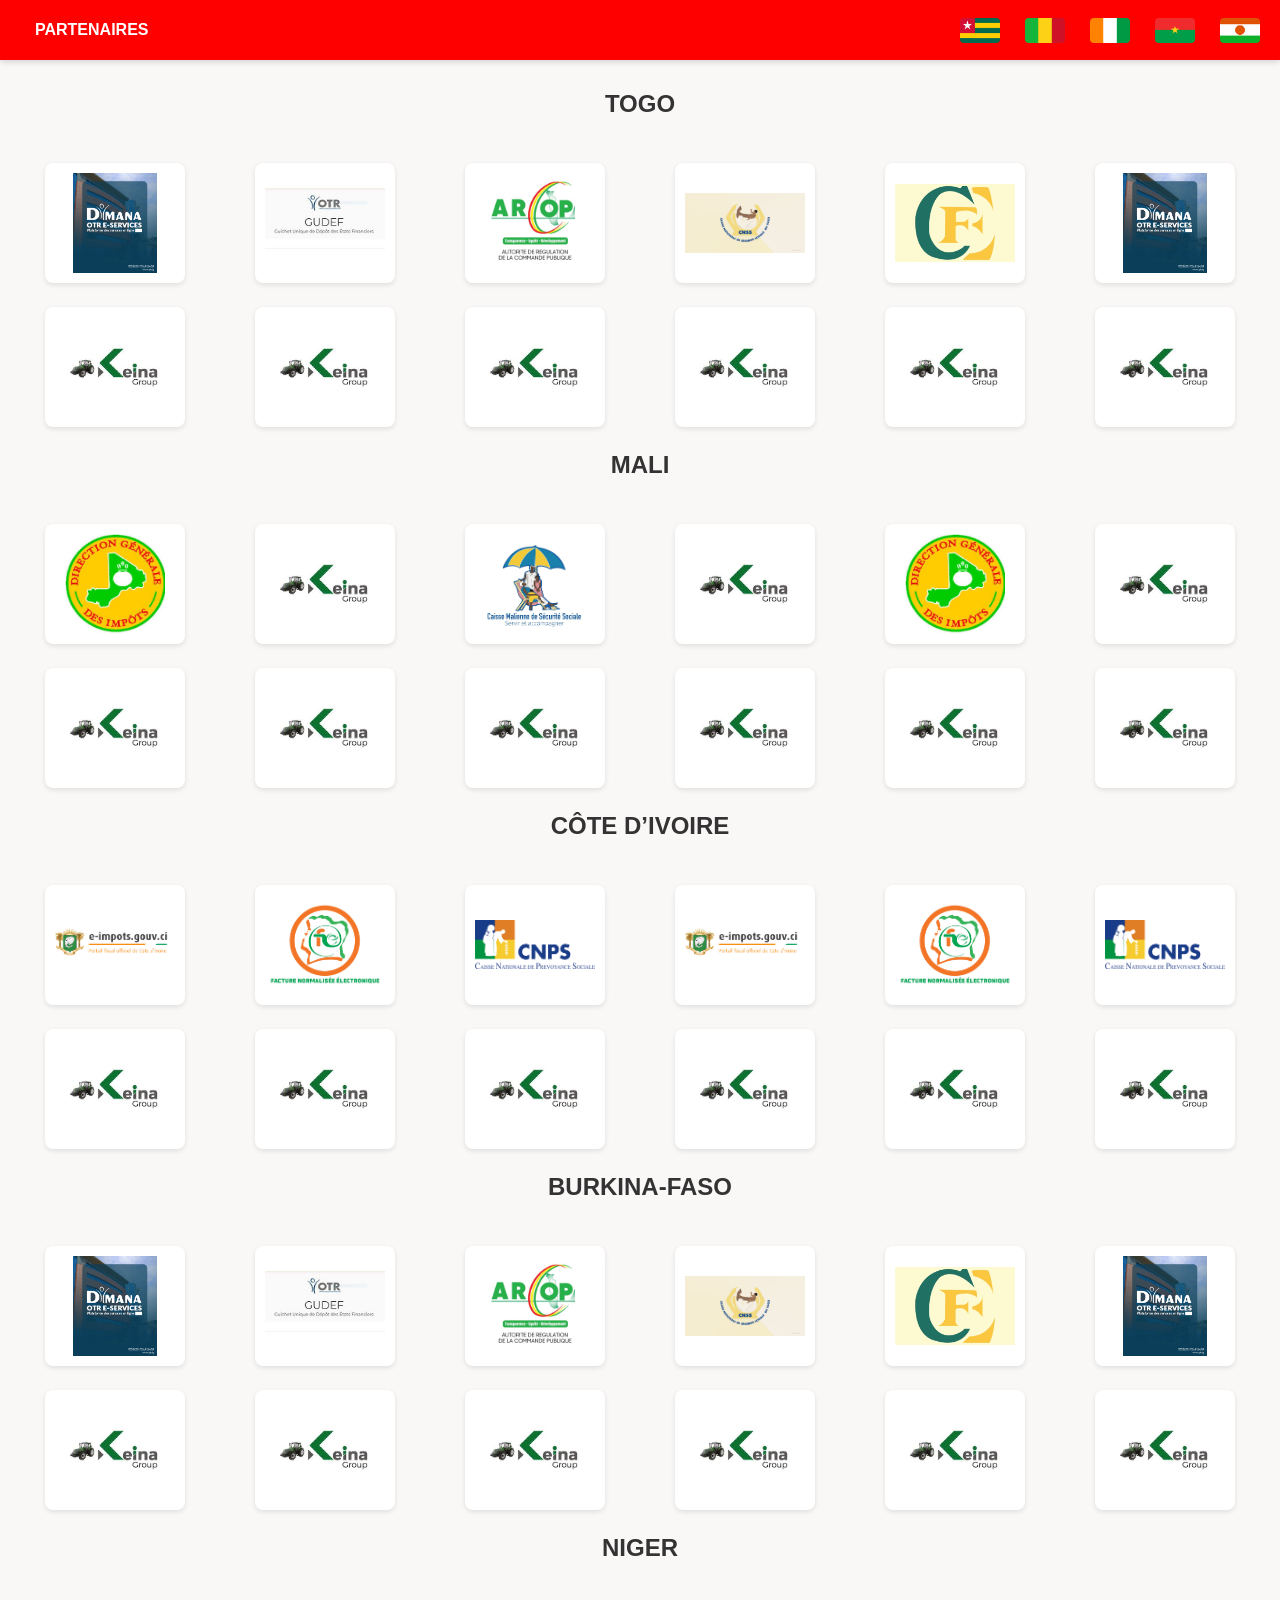
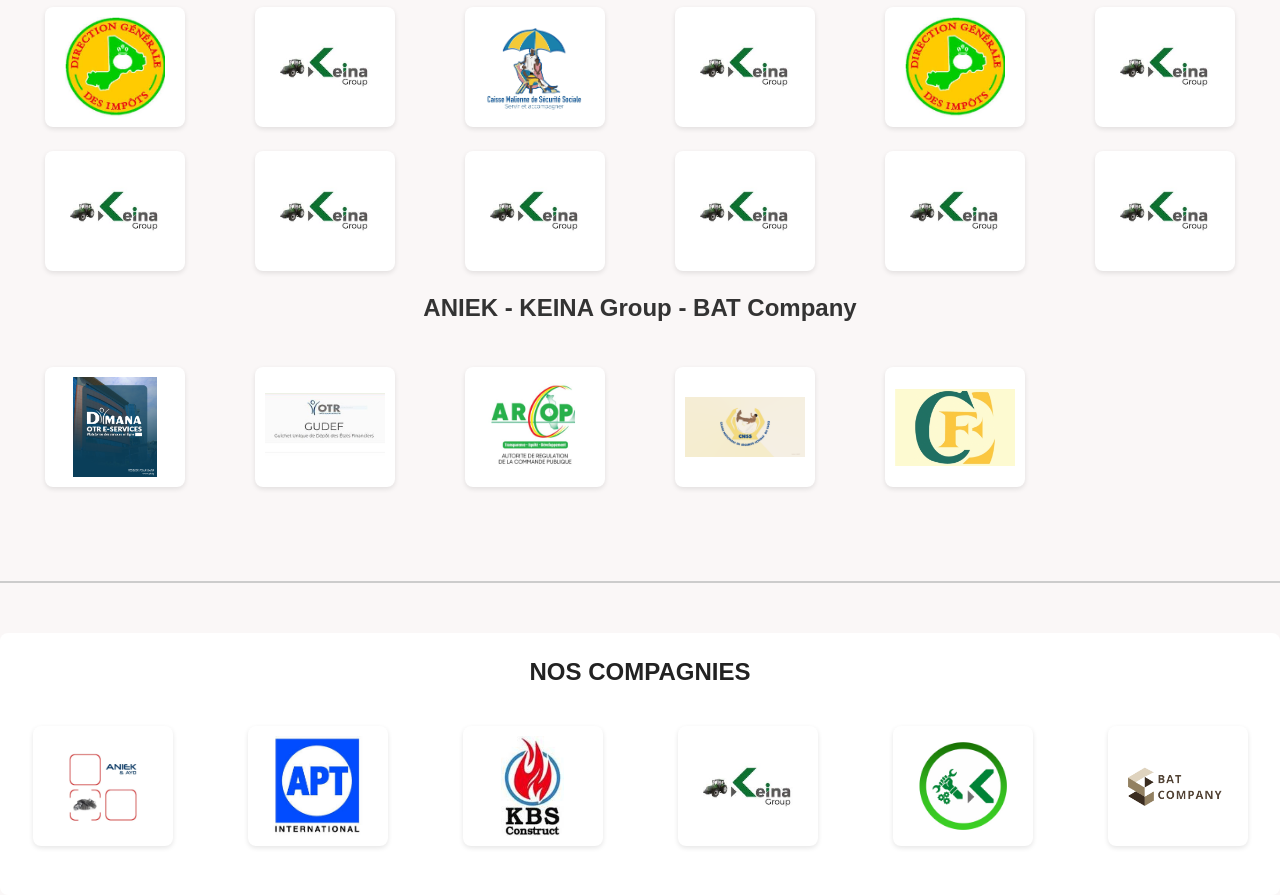
==== commit acb386a9: "Modification mineure" ====
--- a/public/index.html
+++ b/public/index.html
@@ -175,7 +175,7 @@
                 </div>
             </div>
 
-             <h2>BRUKINA-FASO</h2>
+             <h2>BURKINA-FASO</h2>
             <div class="companies">
                 
             <div class="company">
@@ -439,8 +439,8 @@
 
     </section>
 
-    <section id="brukina-faso" class="country" style="display: none;">
-          <h2>BRUKINA-FASO</h2>
+    <section id="burkina-faso" class="country" style="display: none;">
+          <h2>BURKINA-FASO</h2>
             <div class="companies">
                 
             <div class="company">
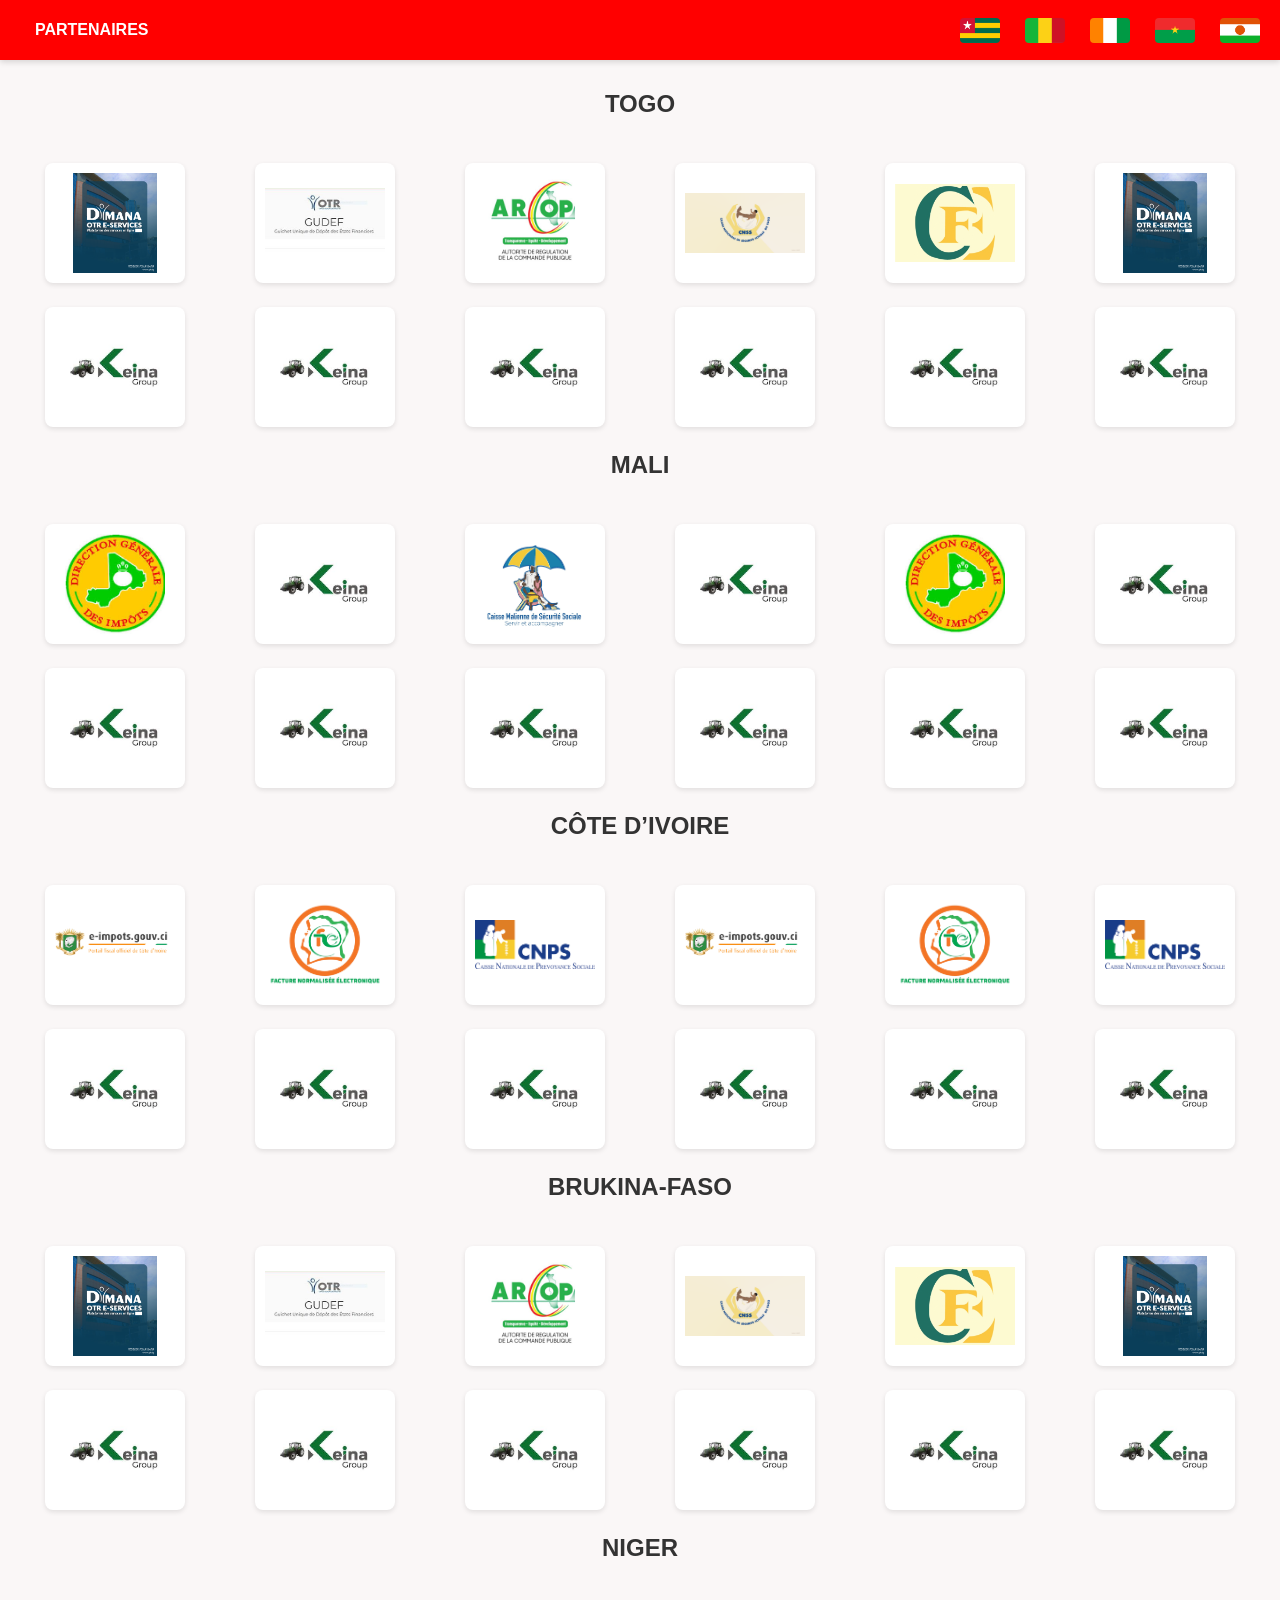
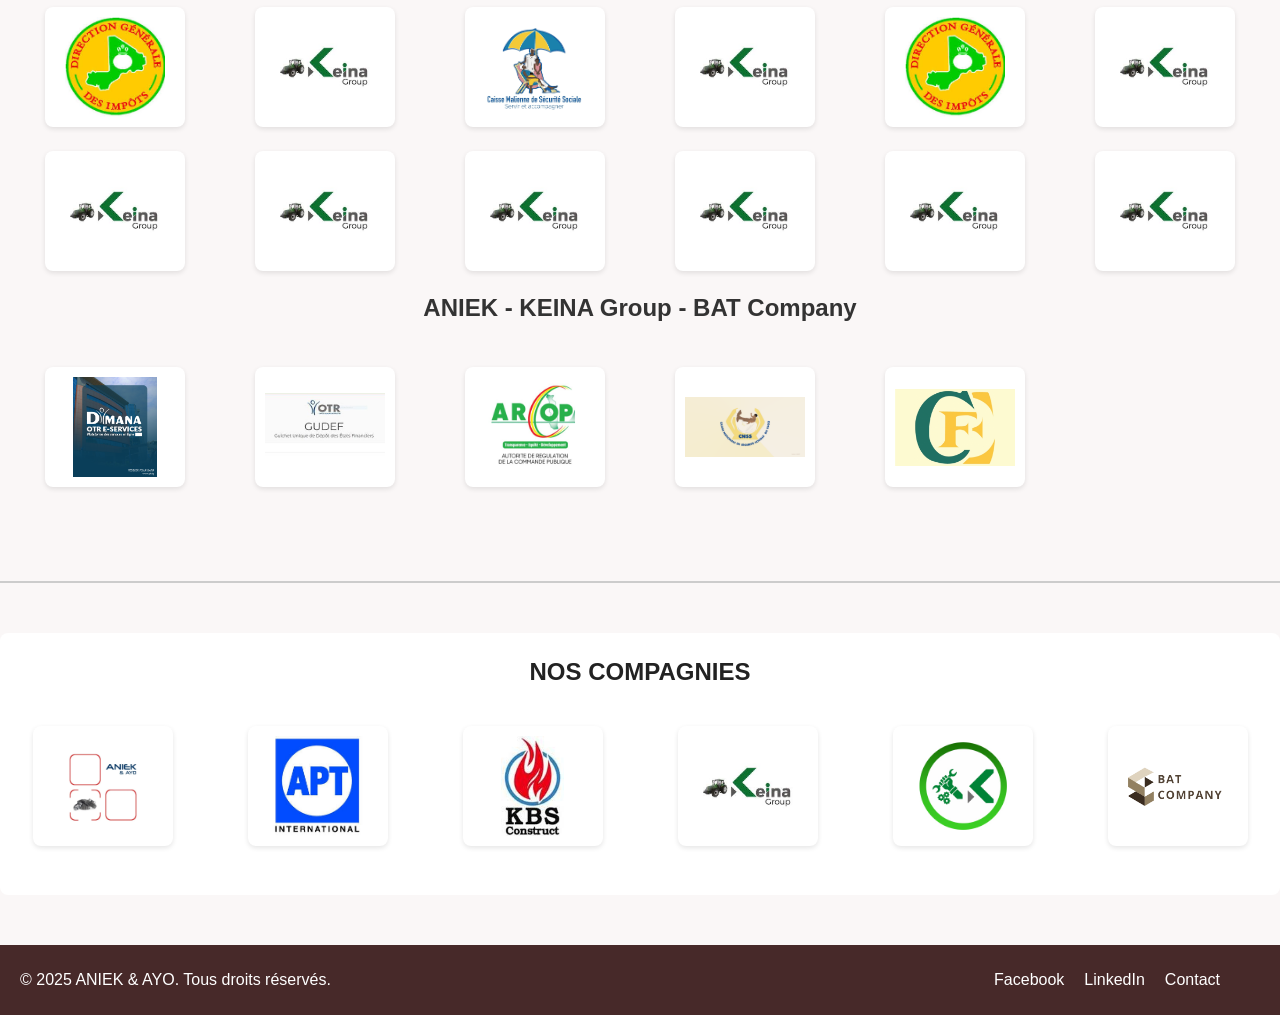
==== commit 70f2e7fd: "Mise en ligne du site dynamique" ====
--- a/public/index.html
+++ b/public/index.html
@@ -175,7 +175,7 @@
                 </div>
             </div>
 
-             <h2>BURKINA-FASO</h2>
+             <h2>BRUKINA-FASO</h2>
             <div class="companies">
                 
             <div class="company">
@@ -439,7 +439,7 @@
 
     </section>
 
-    <section id="burkina-faso" class="country" style="display: none;">
+    <section id="brukina-faso" class="country" style="display: none;">
           <h2>BURKINA-FASO</h2>
             <div class="companies">
                 
@@ -593,6 +593,19 @@
         // Afficher la vue d'ensemble par défaut
         showSection('overview');
     </script>
-    </main>
+</main>
+   <!-- Footer -->
+<footer class="main-footer">
+    <div class="footer-content">
+        <p>&copy; 2025 ANIEK & AYO. Tous droits réservés.</p>
+        <div class="social-links">
+            <a href="https://www.facebook.com/aniekgroup/" title="Facebook" target="_blank">Facebook</a>
+            <a href="https://www.linkedin.com/company/aniekgroup" title="LinkedIn" target="_blank">LinkedIn</a>
+            <!-- Remplacez le lien Instagram par une page Contact réelle ou appropriée si besoin -->
+            <a href="https://www.aniekgroup.com/contactus" title="Contact / Instagram" target="_blank">Contact</a>
+        </div>
+    </div>
+</footer>
+    
 </body>
 </html>
--- a/public/styles.css
+++ b/public/styles.css
@@ -20,13 +20,12 @@
   height: 60px;
   background-color: #ff0000; /* fond rouge */
   display: flex;
-  /* CORRECTION: pour pousser le lien Partenaires à gauche et les drapeaux à droite */
   justify-content: space-between; 
   align-items: center;
   box-shadow: 0 2px 6px rgba(0,0,0,0.15);
   z-index: 1000;
-  padding: 0 20px; /* Ajout d'un padding pour le contenu */
-  box-sizing: border-box; /* S'assure que le padding n'augmente pas la largeur totale */
+  padding: 0 20px;
+  box-sizing: border-box;
 }
 
 /* Style pour le lien Partenaires */
@@ -88,11 +87,11 @@
 
 .country {
   text-align: center;
-  margin-bottom: 50px; /* réduit l’espace entre TOGO, MALI, CI */
+  margin-bottom: 50px; 
   padding-bottom: 50px;
   border-bottom: 2px solid #ccc;
   padding-left: 20px;
-  padding-right: 20px; /* Assure que les pays ont un padding */
+  padding-right: 20px;
 }
 
 .country.last-country {
@@ -109,10 +108,27 @@
   display: grid;
   grid-template-columns: repeat(6, 1fr); /* max 6 colonnes */
   gap: 20px; /* espace entre les logos */
-  justify-items: center; /* centre chaque logo dans sa cellule */
+  justify-items: center; 
   align-items: center;
   width: 100%;
 }
+
+/* Styles pour écrans plus petits (tablette et mobile) */
+@media (max-width: 1024px) {
+  .companies, .services {
+    grid-template-columns: repeat(4, 1fr); /* 4 colonnes sur tablette */
+  }
+}
+
+@media (max-width: 600px) {
+  .companies, .services {
+    grid-template-columns: repeat(2, 1fr); /* 2 colonnes sur mobile */
+  }
+  .nav_menu ul {
+      gap: 15px; /* réduit l'espace entre drapeaux sur mobile */
+  }
+}
+
 
 /* Style logos */
 .company img, .service img {
@@ -141,26 +157,25 @@
   border-radius: 8px;
 }
 
-/* NOUVEAU: Style de la page Partenaires (connectée) */
+/* Style de la page Partenaires (connectée) */
 #partners-content {
-    /* Ajout du padding pour que le contenu soit au même niveau que les autres pays */
     padding-left: 20px;
     padding-right: 20px;
 }
 
-/* NOUVEAU: Règle pour remonter le titre H2 */
+/* Règle pour remonter le titre H2 */
 #partners-content h2 {
-    margin-top: 10px; /* Réduit l'espace au-dessus du titre */
-    margin-bottom: 25px; /* Réduit l'espace entre le titre et les logos */
-}
-
-/* NOUVEAU: Règle pour centrer le bouton de déconnexion */
+    margin-top: 10px; 
+    margin-bottom: 25px; 
+}
+
+/* Règle pour centrer le bouton de déconnexion */
 #partners-content form {
-    text-align: center; /* Centre le contenu du formulaire (le bouton) */
-    margin-top: 35px; /* Espace après la grille de logos */
-}
-
-/* NOUVEAU: Styles pour le formulaire de connexion (pour que les styles fonctionnent) */
+    text-align: center; 
+    margin-top: 35px; 
+}
+
+/* Styles pour le formulaire de connexion */
 #partners-login {
     padding: 100px 20px; 
     text-align: center;
@@ -197,4 +212,55 @@
 
 .login-container button:hover {
     background-color: #cc0000;
-}+}
+
+/* --- Styles du Footer (Pied de Page) --- */
+
+.main-footer {
+    background-color: #472929; /* Fond gris foncé pour le pied de page */
+    color: white; /* Texte blanc */
+    padding: 10px 20px; /* Padding haut/bas et côtés */
+    margin-top: 50px; /* Espace au-dessus du pied de page */
+}
+
+.footer-content {
+    max-width: 1200px; /* Conteneur centré comme votre zone de contenu */
+    margin: 2 auto;
+    display: flex; /* Active Flexbox */
+    justify-content: space-between; /* Espace entre Copyright (gauche) et Réseaux (droite) */
+    align-items: center; /* Alignement vertical */
+    flex-wrap: wrap; /* Permet le retour à la ligne sur mobile */
+}
+
+.social-links {
+    display: flex;
+    gap: 20px; /* Espace entre les liens sociaux */
+}
+
+.social-links a {
+    color: white;
+    text-decoration: none;
+    font-weight: 500;
+    transition: color 0.2s;
+}
+
+.social-links a:hover {
+    color: #ff0000; /* Couleur rouge au survol */
+}
+
+/* Adaptabilité du footer sur Mobile */
+@media (max-width: 668px) {
+    .footer-content {
+        flex-direction: column; /* Empile les éléments verticalement */
+        text-align: center;
+    }
+    
+    .footer-content p {
+        margin-bottom: 10px; /* Espace sous le Copyright */
+    }
+    
+    .social-links {
+        justify-content: center;
+        width: 100%; /* S'assure que les liens sociaux prennent toute la largeur pour centrer */
+    }
+}
